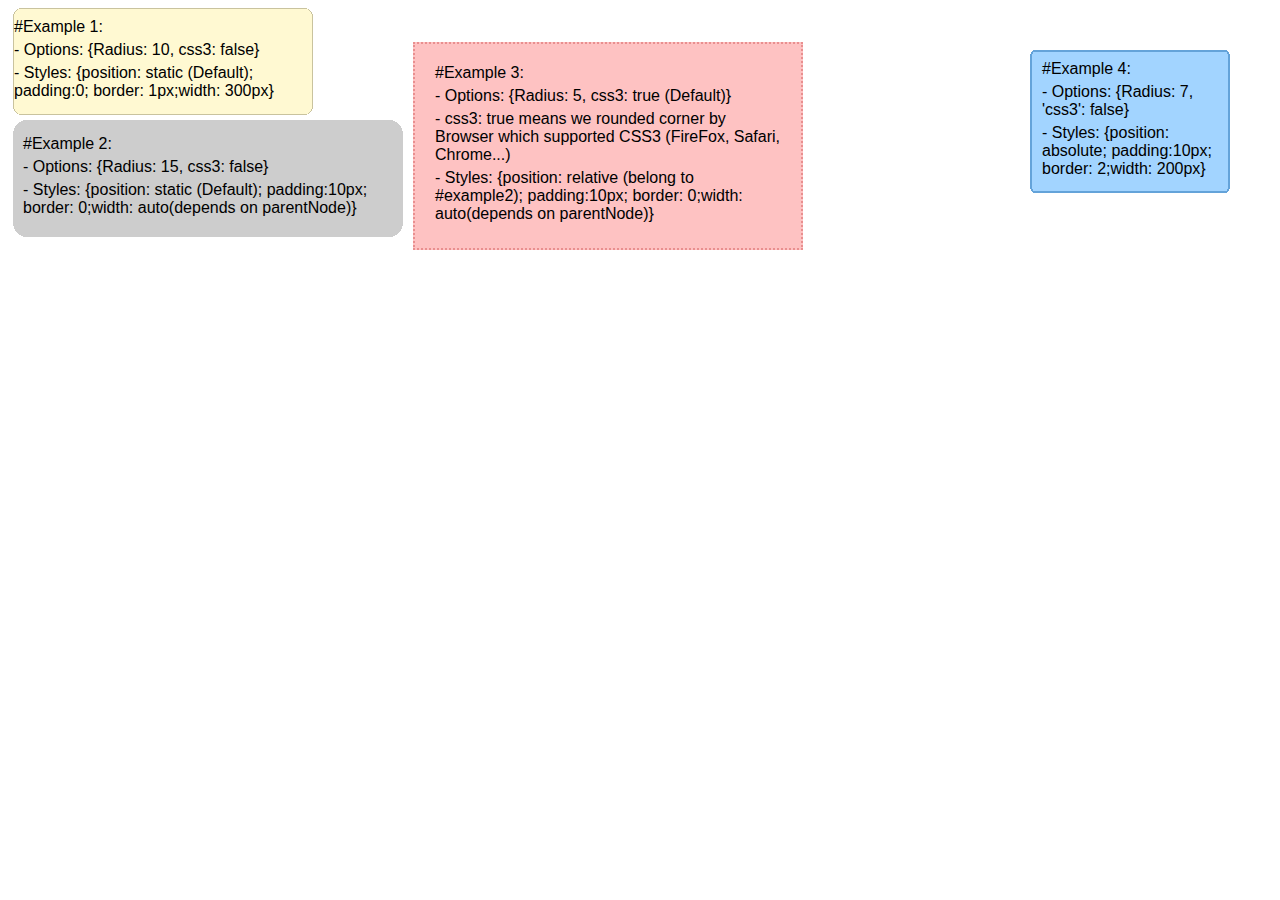
==== demo/borderradius.html @ ae1d7670 "1" ====
<html>
<head>
    <script type="text/javascript" src="../mootools/mootools-1.2.1-core.js"></script>
    <script type="text/javascript" src="../mootools/mootools-1.2-more.js"></script>
    <script type="text/javascript" src="../src/border-radius.js"></script>
    <style>
        html * {font-family:"Trebuchet MS",Verdana,Arial,sans-serif;font-size:1em}
        .border-radius p, .border-radius h4 {margin: 0 0 5px 0;}
        
        .s1 {background:#FFF9D2;border: 1px solid #C9C39E;margin: 5px;width:300px;}
        .s2 {background:#cdcdcd;padding: 10px;margin: 5px;}
        .s3 {background:#FEC2C2;border: 2px dotted #E98F8F;padding: 20px;margin: 5px;position:relative;top:-200px;left:400px;}
        .s4 {background:#A2D4FF;padding:10px;position:absolute;right:50px;top:50px;width:200px;border: 2px solid #64A3D9;}
        .box {max-width:400px;min-width:200px;height:300px;}
        
        
    </style>
    <script type="text/javascript">
        document.addEvent('domready', function() {
            $$('.border-radius').each(function(el){el.borderRadius();});
        });
    </script>
</head>

<body>    
    <div id="example1" class="border-radius s1" options="{'radius':10, 'css3': false}">
        <p>#Example 1:</p>
        <p>- Options: {Radius: 10, css3: false}</p>
        <p>- Styles: {position: static (Default); padding:0; border: 1px;width: 300px}</p>
    </div>      
    <div class="box">
        <div id="example2" class="border-radius s2" options="{'radius':15, 'css3': false}">
            <p>#Example 2:</p>
            <p>- Options: {Radius: 15, css3: false}</p>
            <p>- Styles: {position: static (Default); padding:10px; border: 0;width: auto(depends on parentNode)}</p>
        </div>
        <div id="example3" class="border-radius s3" options="{'radius':5}">
            <p>#Example 3:</p>
            <p>- Options: {Radius: 5, css3: true (Default)}</p>
            <p>- css3: true means we rounded corner by Browser which supported CSS3 (FireFox, Safari, Chrome...)</p>
            <p>- Styles: {position: relative (belong to #example2); padding:10px; border: 0;width: auto(depends on parentNode)}</p>
        </div>
    </div>
    <div class="border-radius s4" options="{'radius':7, 'css3': false}">
        <p>#Example 4:</p>
        <p>- Options: {Radius: 7, 'css3': false}</p>
        <p>- Styles: {position: absolute; padding:10px; border: 2;width: 200px}</p>
    </div>
</body>

</html>
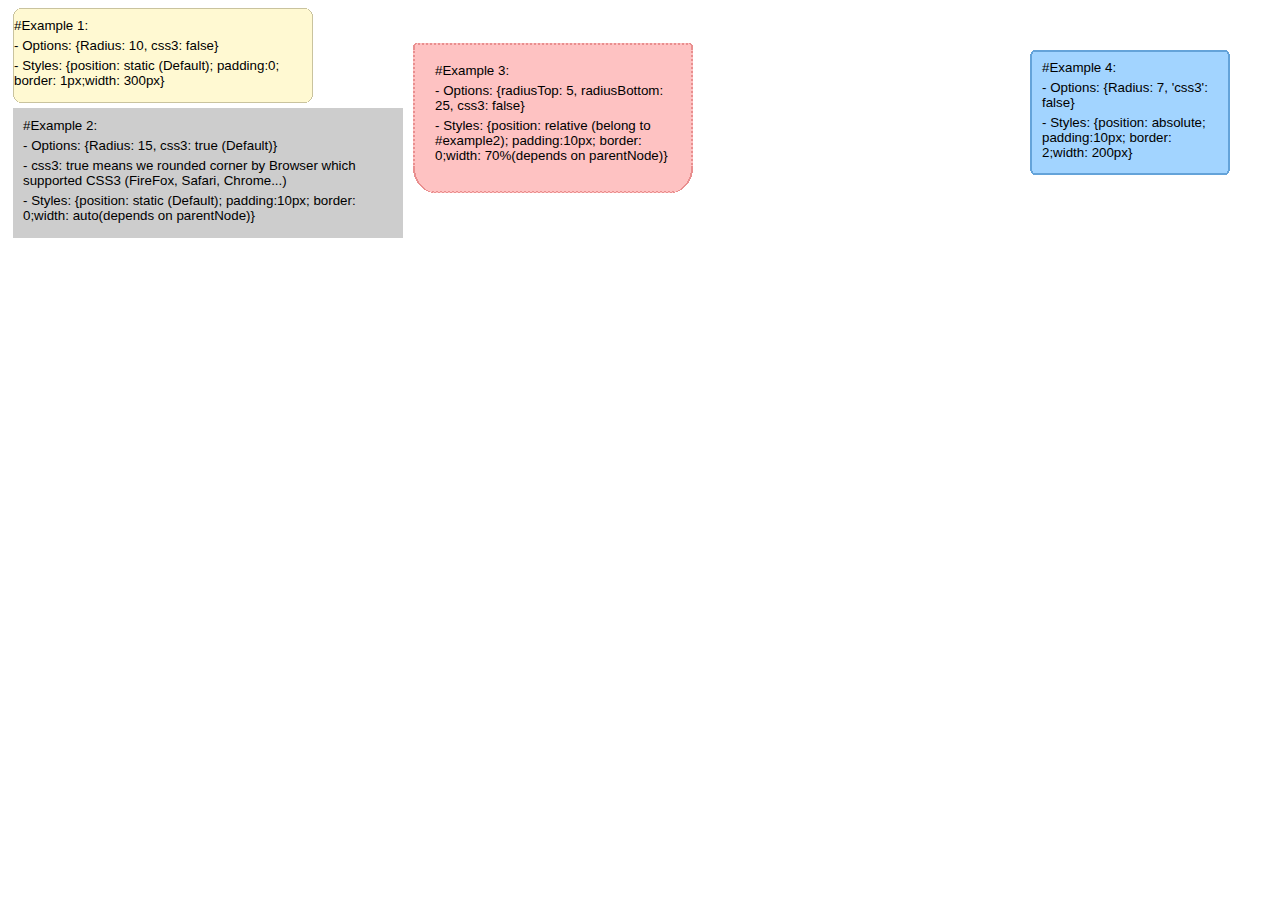
==== commit b283d3f5: "update check function borderradius support" ====
--- a/demo/borderradius.html
+++ b/demo/borderradius.html
@@ -2,16 +2,16 @@
 <head>
     <script type="text/javascript" src="../mootools/mootools-1.2.1-core.js"></script>
     <script type="text/javascript" src="../mootools/mootools-1.2-more.js"></script>
-    <script type="text/javascript" src="../src/border-radius.js"></script>
+    <script type="text/javascript" src="../Source/border-radius.js"></script>
     <style>
-        html * {font-family:"Trebuchet MS",Verdana,Arial,sans-serif;font-size:1em}
+        html * {font-family:"Trebuchet MS",Verdana,Arial,sans-serif;font-size:10pt}
         .border-radius p, .border-radius h4 {margin: 0 0 5px 0;}
         
         .s1 {background:#FFF9D2;border: 1px solid #C9C39E;margin: 5px;width:300px;}
         .s2 {background:#cdcdcd;padding: 10px;margin: 5px;}
-        .s3 {background:#FEC2C2;border: 2px dotted #E98F8F;padding: 20px;margin: 5px;position:relative;top:-200px;left:400px;}
+        .s3 {background:#FEC2C2;border: 2px dotted #E98F8F;padding: 20px;margin: 5px;position:relative;top:-200px;left:400px;width:70%;}
         .s4 {background:#A2D4FF;padding:10px;position:absolute;right:50px;top:50px;width:200px;border: 2px solid #64A3D9;}
-        .box {max-width:400px;min-width:200px;height:300px;}
+        .box {width:400px;}
         
         
     </style>
@@ -29,16 +29,16 @@
         <p>- Styles: {position: static (Default); padding:0; border: 1px;width: 300px}</p>
     </div>      
     <div class="box">
-        <div id="example2" class="border-radius s2" options="{'radius':15, 'css3': false}">
+        <div id="example2" class="border-radius s2" options="{'radius':15}">
             <p>#Example 2:</p>
-            <p>- Options: {Radius: 15, css3: false}</p>
+			<p>- Options: {Radius: 15, css3: true (Default)}</p>
+            <p>- css3: true means we rounded corner by Browser which supported CSS3 (FireFox, Safari, Chrome...)</p>
             <p>- Styles: {position: static (Default); padding:10px; border: 0;width: auto(depends on parentNode)}</p>
         </div>
-        <div id="example3" class="border-radius s3" options="{'radius':5}">
+        <div id="example3" class="border-radius s3" options="{'radiusTop':5, 'radiusBottom': 25, 'css3': false}">
             <p>#Example 3:</p>
-            <p>- Options: {Radius: 5, css3: true (Default)}</p>
-            <p>- css3: true means we rounded corner by Browser which supported CSS3 (FireFox, Safari, Chrome...)</p>
-            <p>- Styles: {position: relative (belong to #example2); padding:10px; border: 0;width: auto(depends on parentNode)}</p>
+            <p>- Options: {radiusTop: 5, radiusBottom: 25, css3: false}</p>
+            <p>- Styles: {position: relative (belong to #example2); padding:10px; border: 0;width: 70%(depends on parentNode)}</p>
         </div>
     </div>
     <div class="border-radius s4" options="{'radius':7, 'css3': false}">
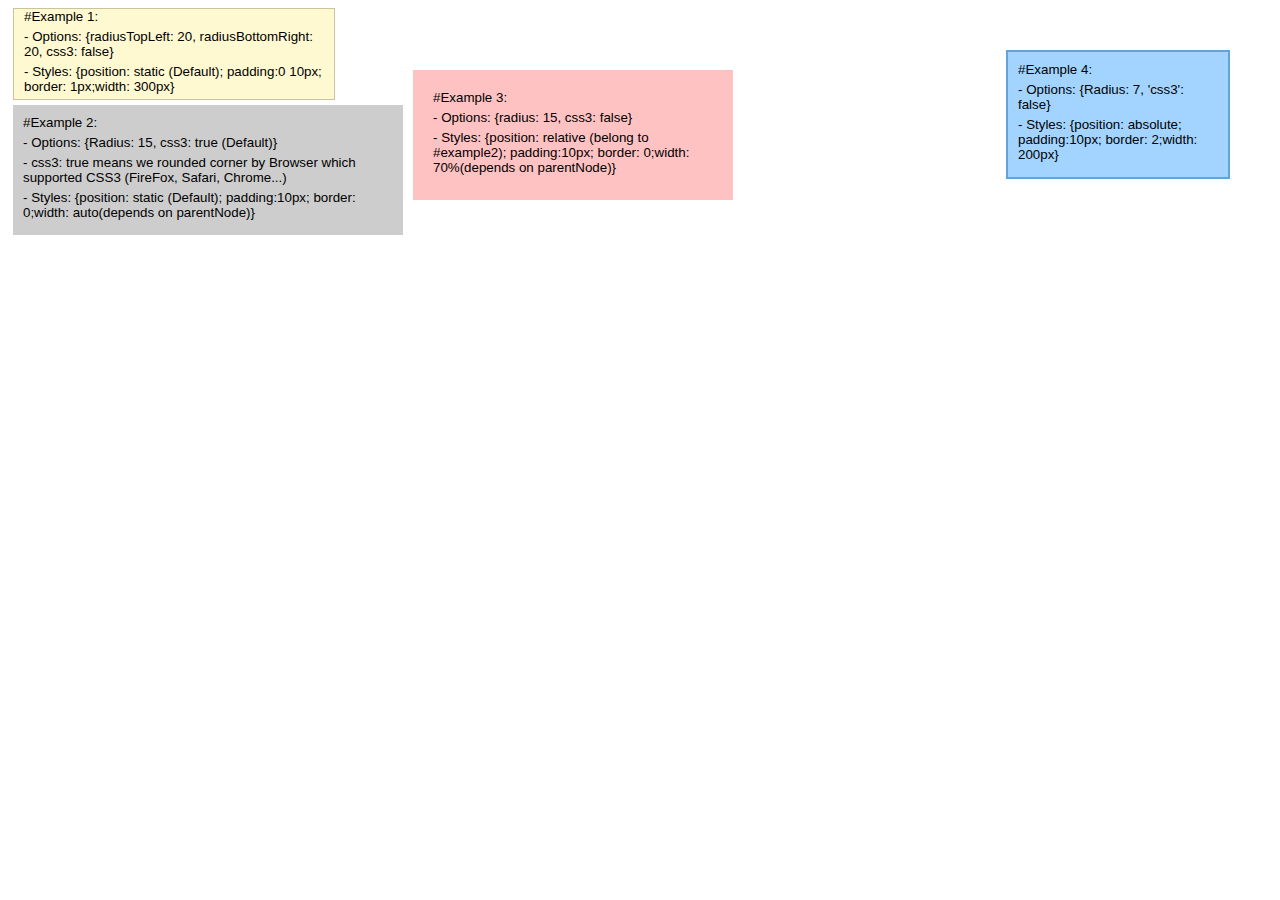
==== commit 020fdc2e: "upgrade to 1.2" ====
--- a/demo/borderradius.html
+++ b/demo/borderradius.html
@@ -2,14 +2,14 @@
 <head>
     <script type="text/javascript" src="../mootools/mootools-1.2.1-core.js"></script>
     <script type="text/javascript" src="../mootools/mootools-1.2-more.js"></script>
-    <script type="text/javascript" src="../Source/border-radius.js"></script>
+    <script type="text/javascript" src="../Source/border-radius-yui.js"></script>
     <style>
         html * {font-family:"Trebuchet MS",Verdana,Arial,sans-serif;font-size:10pt}
         .border-radius p, .border-radius h4 {margin: 0 0 5px 0;}
         
-        .s1 {background:#FFF9D2;border: 1px solid #C9C39E;margin: 5px;width:300px;}
+        .s1 {background:#FFF9D2;border: 1px solid #C9C39E;margin: 5px;width:300px;padding:0 10px;}
         .s2 {background:#cdcdcd;padding: 10px;margin: 5px;}
-        .s3 {background:#FEC2C2;border: 2px dotted #E98F8F;padding: 20px;margin: 5px;position:relative;top:-200px;left:400px;width:70%;}
+        .s3 {background:#FEC2C2;padding: 20px;margin: 5px;position:relative;top:-170px;left:400px;width:70%;}
         .s4 {background:#A2D4FF;padding:10px;position:absolute;right:50px;top:50px;width:200px;border: 2px solid #64A3D9;}
         .box {width:400px;}
         
@@ -23,10 +23,10 @@
 </head>
 
 <body>    
-    <div id="example1" class="border-radius s1" options="{'radius':10, 'css3': false}">
+    <div id="example1" class="border-radius s1" options="{'radiusTopLeft':20, 'radiusBottomRight': 20, 'css3': false}">
         <p>#Example 1:</p>
-        <p>- Options: {Radius: 10, css3: false}</p>
-        <p>- Styles: {position: static (Default); padding:0; border: 1px;width: 300px}</p>
+        <p>- Options: {radiusTopLeft: 20, radiusBottomRight: 20, css3: false}</p>
+        <p>- Styles: {position: static (Default); padding:0 10px; border: 1px;width: 300px}</p>
     </div>      
     <div class="box">
         <div id="example2" class="border-radius s2" options="{'radius':15}">
@@ -35,9 +35,9 @@
             <p>- css3: true means we rounded corner by Browser which supported CSS3 (FireFox, Safari, Chrome...)</p>
             <p>- Styles: {position: static (Default); padding:10px; border: 0;width: auto(depends on parentNode)}</p>
         </div>
-        <div id="example3" class="border-radius s3" options="{'radiusTop':5, 'radiusBottom': 25, 'css3': false}">
+        <div id="example3" class="border-radius s3" options="{'radius': 15, 'css3': false}">
             <p>#Example 3:</p>
-            <p>- Options: {radiusTop: 5, radiusBottom: 25, css3: false}</p>
+            <p>- Options: {radius: 15, css3: false}</p>
             <p>- Styles: {position: relative (belong to #example2); padding:10px; border: 0;width: 70%(depends on parentNode)}</p>
         </div>
     </div>
